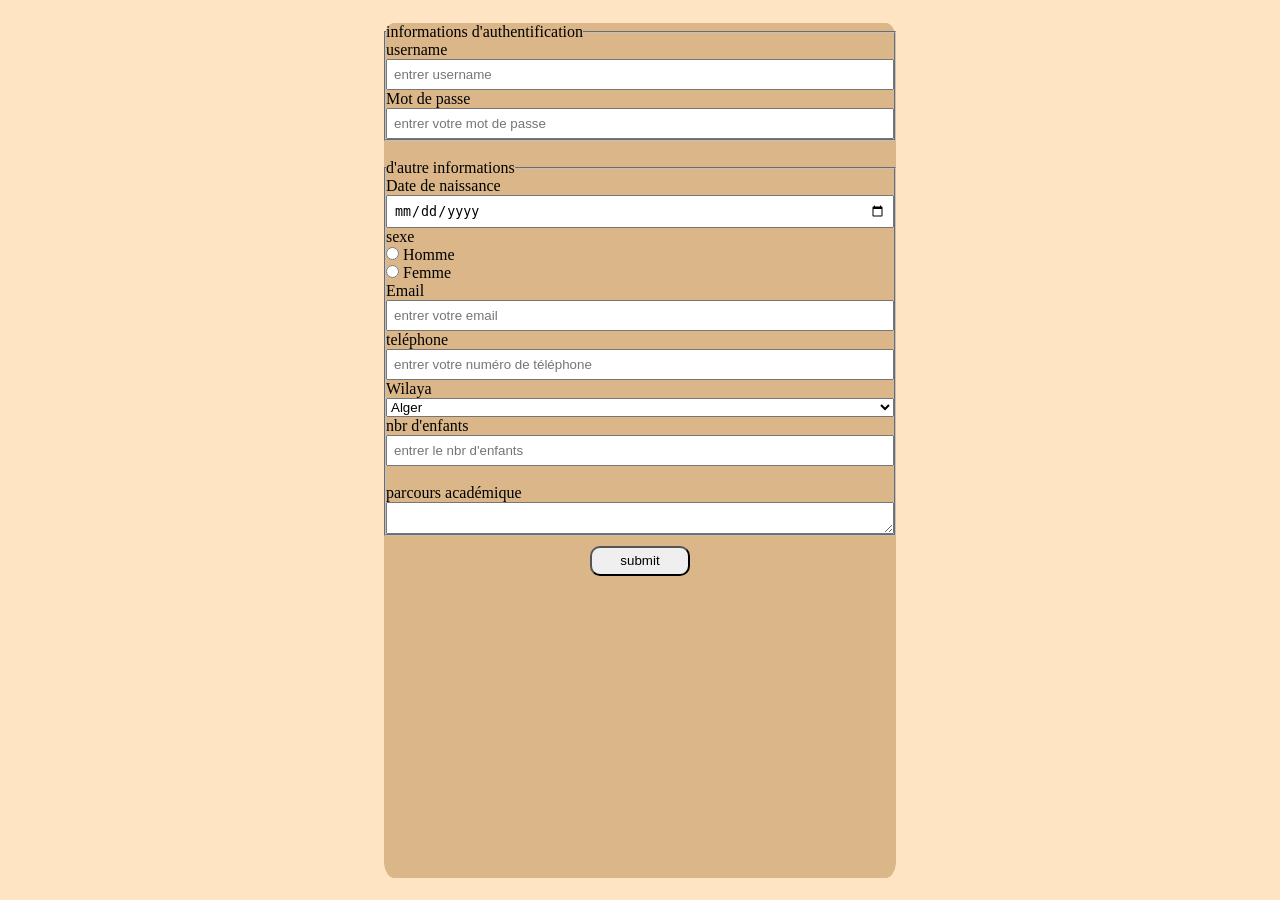
==== index.html @ d533081e "nv challenge login omc" ====
<!DOCTYPE html>
<html lang="en">
<head>
    <meta charset="UTF-8">
    <meta name="viewport" content="width=device-width, initial-scale=1.0">
    <title>Document</title>
    <link rel="stylesheet" href="css/style.css">
</head>
<body>
    <div class="box">

        <form action="">
            <fieldset>
                <legend>informations d'authentification</legend>
            <label for="">username</label>
            <input type="text" name="username" placeholder="entrer username">
            <label for="">Mot de passe</label>
            <input type="password" name="mdp" placeholder="entrer votre mot de passe" minlength="8">
            </fieldset>
<br>
<fieldset>
    <legend>d'autre informations</legend>
        <label for="">Date de naissance</label>
        <input type="date" name="date" placeholder="entrer votre date de naissance">
        <label for="">sexe</label>
        <div>
        <input type="radio" id="homme" name="sexe" value="homme">
        <label for="homme">Homme</label>
        </div>

        <div>
        <input type="radio" id="femme" name="sexe" value="femme">
           <label for="femme">Femme</label>
           </div>
             <label for="">Email</label>
            <input type="email" name="email" placeholder="entrer votre email">
            <label for="">teléphone</label>
            <input type="number" name="phone" placeholder="entrer votre numéro de téléphone" maxlength="10">
            <label for="">Wilaya</label>
            <select name="Wilaya" id="">
                <option value="">Alger</option>
                <option value="">hors wilaya</option>
            </select>
             <label for="">nbr d'enfants</label>
            <input type="number" name="enfants" placeholder="entrer le nbr d'enfants" min="1" max="10">
            <br>
            <label for="">parcours académique</label>
            <textarea name="" id=""></textarea>
            </fieldset>
            <div class="btn">
<button type="submit">submit</button>
            </div>
            

        </form>
    </div>
    
</body>
</html>
---- css/style.css ----
* {
    margin: 0;
    padding: 0;
    box-sizing: border-box;
}

body{
    width: 100%;
    height: 100vh;
    background-color:bisque;
    /* centraliser le box */
    display: flex;
    justify-content: center; /* Centre horizontalement */
    align-items: center;     /* Centre verticalement */
}

.box{
    width: 40%;
    height: 95%;
    background-color:rgb(218, 182, 137);
     border-radius: 2%;
}
form{
  display: flex;
    /* ettre ce qu'il ya dans le box (les fils de box) l'un apres l'autre verticalement */
    flex-direction: column;
   
    
}
fieldset{
    display: flex;
    /* ettre ce qu'il ya dans le box (les fils de box) l'un apres l'autre verticalement */
    flex-direction: column;
}
button{
    width: 100PX;
    height: 30PX;
    margin-top: 10px;
    border-radius: 10px;
   
}
.btn{
 display: flex;
    justify-content: center;
}
input{
    padding: 6PX 6PX;
}

@media (max-width: 600px) {
    .box {
        width: 95%; 
        height: auto;
        padding: 10px;
    }
}
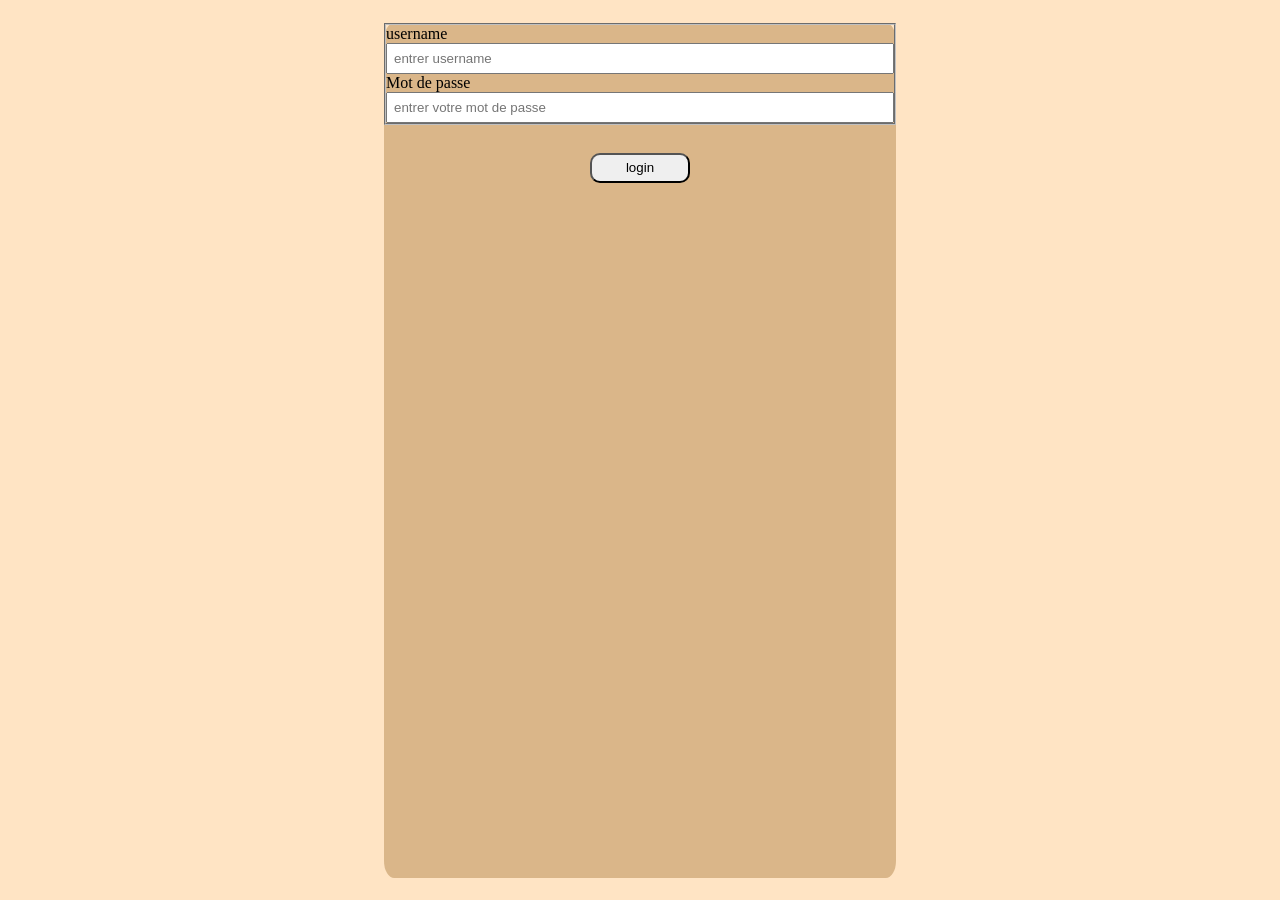
==== commit 0c89e004: "challenge login with js" ====
--- a/index.html
+++ b/index.html
@@ -11,47 +11,15 @@
 
         <form action="">
             <fieldset>
-                <legend>informations d'authentification</legend>
             <label for="">username</label>
             <input type="text" name="username" placeholder="entrer username">
             <label for="">Mot de passe</label>
             <input type="password" name="mdp" placeholder="entrer votre mot de passe" minlength="8">
             </fieldset>
 <br>
-<fieldset>
-    <legend>d'autre informations</legend>
-        <label for="">Date de naissance</label>
-        <input type="date" name="date" placeholder="entrer votre date de naissance">
-        <label for="">sexe</label>
-        <div>
-        <input type="radio" id="homme" name="sexe" value="homme">
-        <label for="homme">Homme</label>
-        </div>
-
-        <div>
-        <input type="radio" id="femme" name="sexe" value="femme">
-           <label for="femme">Femme</label>
-           </div>
-             <label for="">Email</label>
-            <input type="email" name="email" placeholder="entrer votre email">
-            <label for="">teléphone</label>
-            <input type="number" name="phone" placeholder="entrer votre numéro de téléphone" maxlength="10">
-            <label for="">Wilaya</label>
-            <select name="Wilaya" id="">
-                <option value="">Alger</option>
-                <option value="">hors wilaya</option>
-            </select>
-             <label for="">nbr d'enfants</label>
-            <input type="number" name="enfants" placeholder="entrer le nbr d'enfants" min="1" max="10">
-            <br>
-            <label for="">parcours académique</label>
-            <textarea name="" id=""></textarea>
-            </fieldset>
-            <div class="btn">
-<button type="submit">submit</button>
-            </div>
-            
-
+<div class="btn">
+<button type="submit">login</button>
+</div>
         </form>
     </div>
     
--- a/css/style.css
+++ b/css/style.css
@@ -46,7 +46,40 @@
 input{
     padding: 6PX 6PX;
 }
+nav {
+    display: flex;
+    flex-direction: column; /* Pour que les liens soient l'un sous l'autre */
+    
+    /* Positionnement fixe en haut à gauche */
+    position: fixed; 
+    top: 0;
+    left: 0;
+    
+    /* Dimensions et style */
+    height: 100vh;      /* Toute la hauteur de l'écran */
+    width: 200px;       /* Largeur de ta barre */
+    background-color: #963f09; /* Couleur de fond pour la voir */
+    padding: 20px;
+    
+    /* Alignement interne */
+    justify-content: flex-start;
+    align-items: flex-start;
+}
+.sidebar {
+    width: 250px; /* Largeur de ton menu */
+    background-color: #963f09; /* Couleur sombre */
+    color: white;
+    padding: 20px;
+}
 
+.sidebar ul {
+    list-style: none; /* Enlève les points des listes */
+    padding: 0;
+}
+
+.sidebar li {
+    margin: 20px 0;
+}
 @media (max-width: 600px) {
     .box {
         width: 95%; 
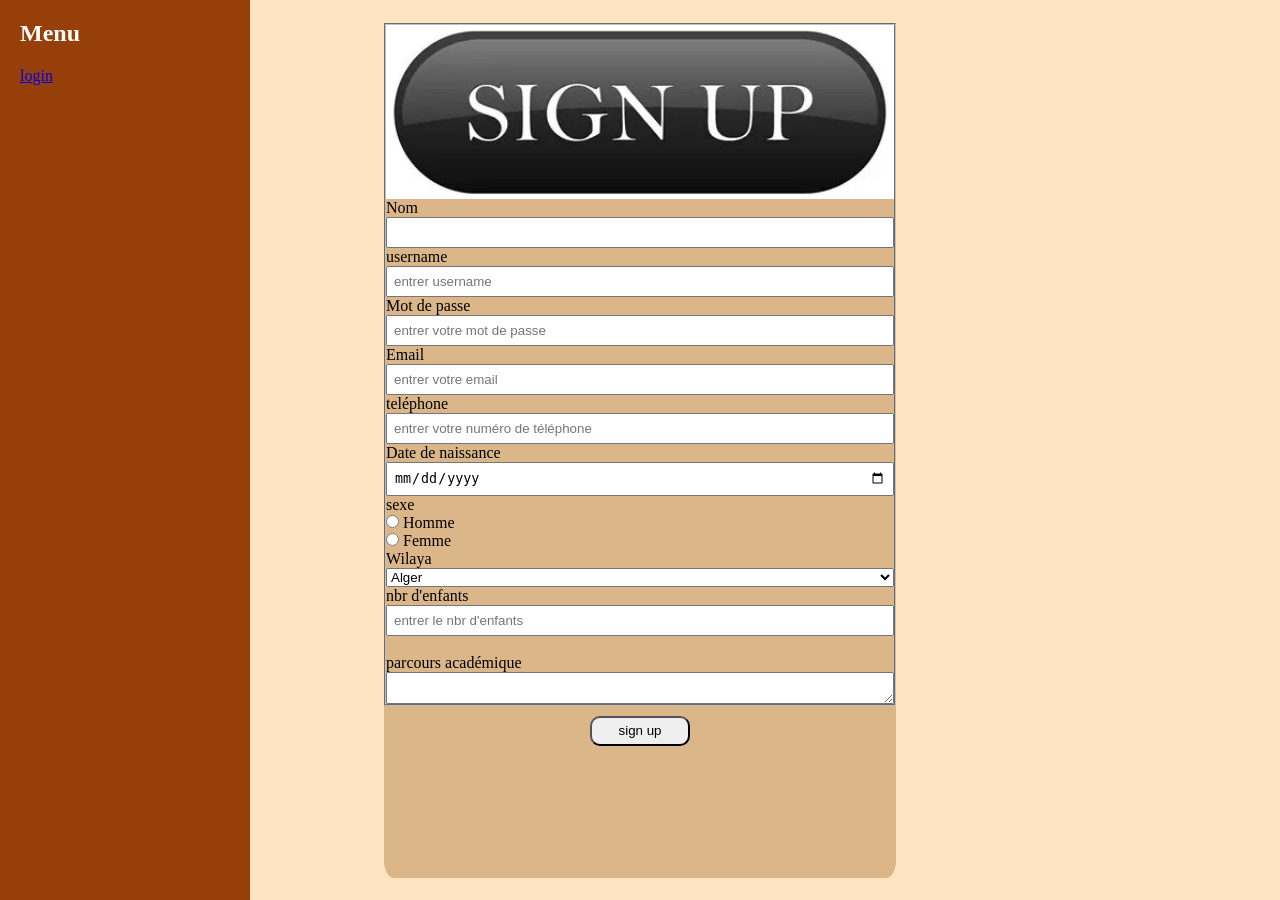
==== commit 6045a9ad: "challenge login js omc" ====
--- a/index.html
+++ b/index.html
@@ -7,21 +7,66 @@
     <link rel="stylesheet" href="css/style.css">
 </head>
 <body>
+    <nav class="sidebar">
+        <h2>Menu</h2>
+        <ul>
+            <li><a href="index.html">login</a></li>
+            
+        </ul>
+    </nav>
     <div class="box">
+    <fieldset>
+    
+    <img src="images/image.webp" alt="">
+    <label for="">Nom</label>
+    <input type="text">
+                <label for="">username</label>
+            <input type="text" id="username" name="username" placeholder="entrer username">
+            <label for="">Mot de passe</label>
+            <input type="password" id="Motdepasse" name="mdp" placeholder="entrer votre mot de passe" minlength="8">
+            <p id="erreur-mdp" style="color: red; font-weight: bold;"></p>
+             <label for="">Email</label>
+            <input type="email" id="Email" name="email" placeholder="entrer votre email">
+            <label for="">teléphone</label>
+            <input type="number" id="teléphone"    name="phone" placeholder="entrer votre numéro de téléphone" maxlength="10">
+            <p id="erreur-tele" style="color: red; font-weight: bold;"></p>
+                    <label for="">Date de naissance</label>
+        <input type="date" id="Date de naissance" name="date" placeholder="entrer votre date de naissance">
+        <label for="">sexe</label>
+        <div>
+        <input type="radio" id="homme" name="sexe" value="homme">
+        <label for="homme">Homme</label>
+        </div>
 
-        <form action="">
-            <fieldset>
-            <label for="">username</label>
-            <input type="text" name="username" placeholder="entrer username">
-            <label for="">Mot de passe</label>
-            <input type="password" name="mdp" placeholder="entrer votre mot de passe" minlength="8">
+        <div>
+        <input type="radio" id="femme" name="sexe" value="femme">
+           <label for="femme">Femme</label>
+           </div>
+            <label for="">Wilaya</label>
+           <select name="Wilaya" id="Wilaya">
+    <option value="Alger">Alger</option> <option value="Hors wilaya">Hors wilaya</option> </select>
+            </select>
+             <label for="">nbr d'enfants</label>
+            <input type="number" id="nbrenfants" name="enfants" placeholder="entrer le nbr d'enfants" min="1" max="10">
+            <p id="erreur-nben" style="color: red; font-weight: bold;"></p>
+            <br>
+            <label for="">parcours académique</label>
+            <textarea name="" id="parcours académique"></textarea>
             </fieldset>
-<br>
-<div class="btn">
-<button type="submit">login</button>
-</div>
-        </form>
-    </div>
-    
+
+
+            <div class="btn" id="btn-submit">
+                
+                       <button type="submit">sign up</button>
+            </div>
+            </div>
+
+
+
+
+
+
+<script src="recupere.js"></script>
+
 </body>
 </html>
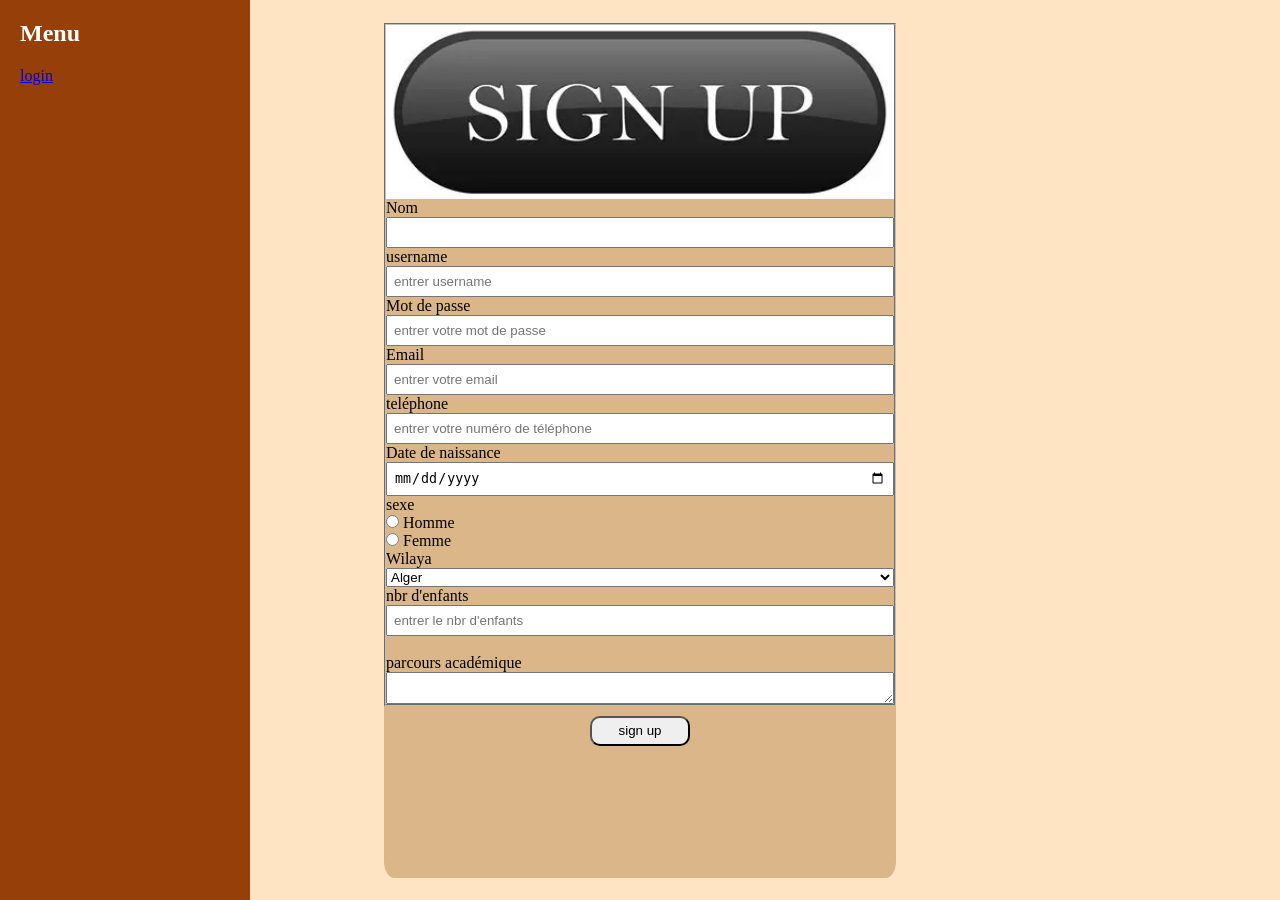
==== commit 1ddbefed: "challenge login js omc" ====
--- a/index.html
+++ b/index.html
@@ -10,7 +10,7 @@
     <nav class="sidebar">
         <h2>Menu</h2>
         <ul>
-            <li><a href="index.html">login</a></li>
+            <li><a href="login.html">login</a></li>
             
         </ul>
     </nav>
